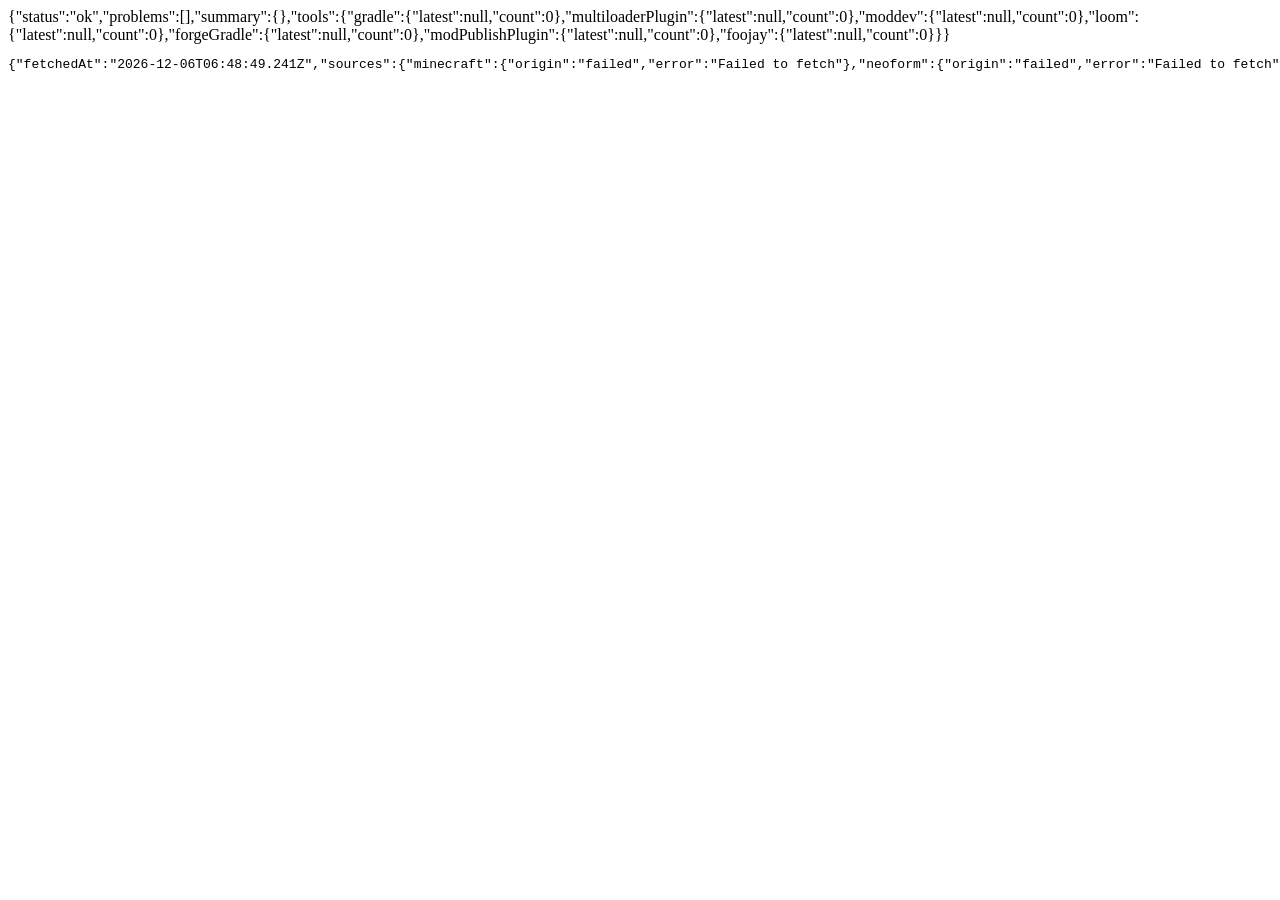
==== scripts/versions-dump.html @ 6daa1adf "Multiloader template generator Static web app that turns the Morthen-Mods Multiloader-Template into " ====
<!DOCTYPE html>
<html lang="en">
<head>
<meta charset="utf-8">
<title>version catalog dump</title>
<script src="../js/versions.js"></script>
</head>
<body>
<!-- Opened headless by scripts/bake-versions.py: fetches the live catalog, resolves Java and
     Mod Menu for every release, and prints the JSON into #out. -->
<div id="status"></div>
<pre id="out"></pre>
<script>
(async function () {
  const statusEl = document.getElementById('status');
  try {
    const data = await VersionCatalog.fetchLive({ timeoutMs: 30000, all: true }); // all: also the sources a browser page cannot reach (bake runs without web security)
    const catalog = new VersionCatalog.Catalog(data);
    const problems = [];
    for (const mc of catalog.minecraftVersions({ snapshots: false })) {
      try { await catalog.javaFor(mc.id); } catch (e) { problems.push(`java ${mc.id}: ${e.message}`); }
      try { await catalog.modMenuFor(mc.id); } catch (e) { problems.push(`modmenu ${mc.id}: ${e.message}`); }
    }
    const summary = {};
    for (const mc of catalog.minecraftVersions({ snapshots: false })) {
      const m = catalog.forMinecraft(mc.id);
      summary[mc.id] = {
        java: data.javaByMinecraft[mc.id] || null,
        neoform: m.neoform[0] || null, neoforge: m.neoforge[0] || null, forge: m.forge[0] || null,
        fabricApi: m.fabricApi[0] || null, fabricLoader: catalog.latestFabricLoader() || null,
        modMenu: ((data.modMenu[mc.id] || [])[0] || {}).version || null,
      };
    }
    const tools = {};
    for (const [k, list] of Object.entries(catalog.tools())) tools[k] = { latest: list[0] || null, count: list.length };
    document.getElementById('out').textContent = JSON.stringify(catalog.data);
    statusEl.textContent = JSON.stringify({ status: 'ok', problems, summary, tools });
  } catch (e) {
    statusEl.textContent = JSON.stringify({ status: 'error', message: String(e && e.message || e) });
  }
})();
</script>
</body>
</html>
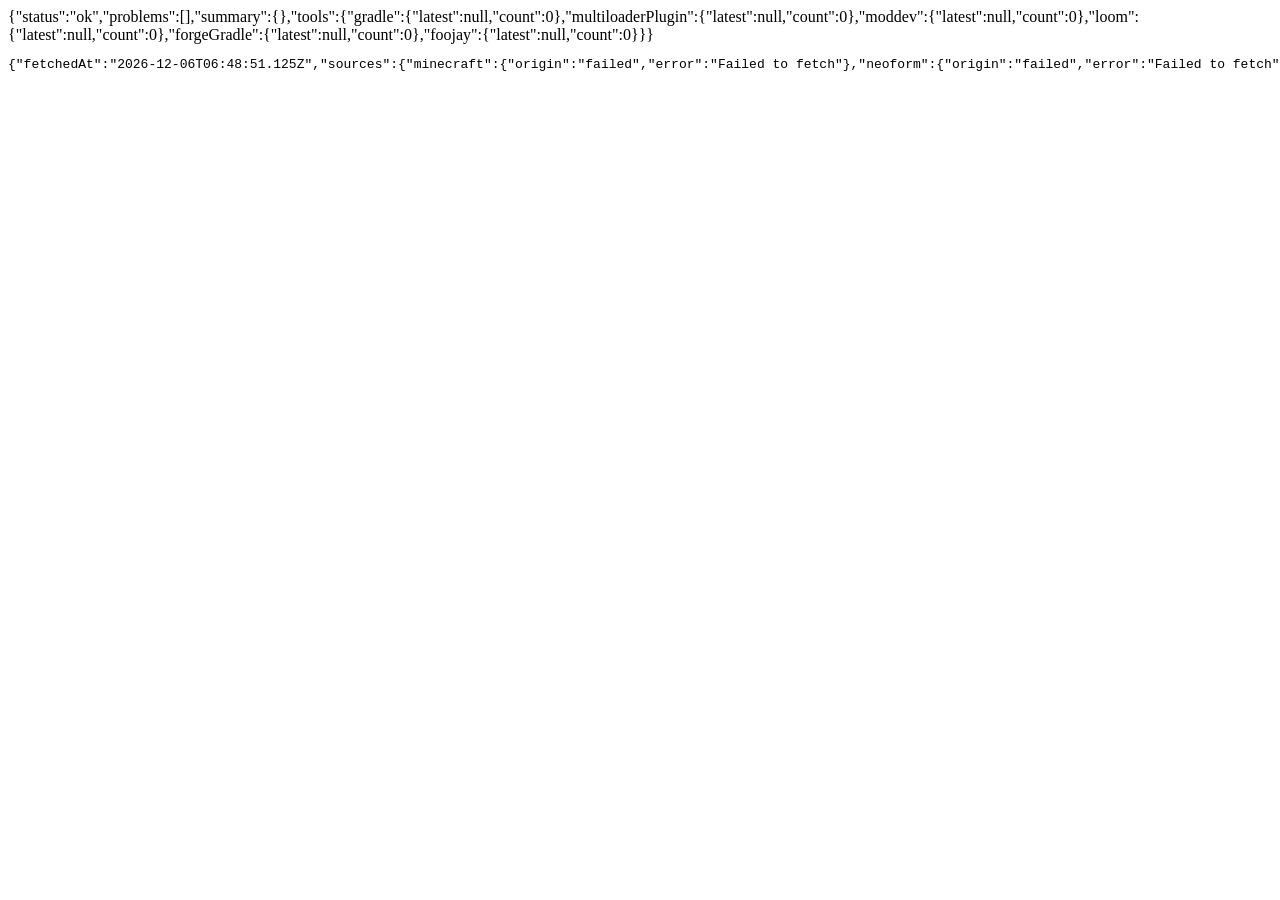
==== commit 4a38e01a: "Let claude update the page" ====
--- a/scripts/versions-dump.html
+++ b/scripts/versions-dump.html
@@ -6,26 +6,24 @@
 <script src="../js/versions.js"></script>
 </head>
 <body>
-<!-- Opened headless by scripts/bake-versions.py: fetches the live catalog, resolves Java and
-     Mod Menu for every release, and prints the JSON into #out. -->
+<!-- Opened headless by scripts/bake-versions.py: fetches the live catalog, resolves Mod Menu
+     for every release, and prints the JSON into #out. -->
 <div id="status"></div>
 <pre id="out"></pre>
 <script>
 (async function () {
   const statusEl = document.getElementById('status');
   try {
-    const data = await VersionCatalog.fetchLive({ timeoutMs: 30000, all: true }); // all: also the sources a browser page cannot reach (bake runs without web security)
+    const data = await VersionCatalog.fetchLive({ timeoutMs: 30000 });
     const catalog = new VersionCatalog.Catalog(data);
     const problems = [];
-    for (const mc of catalog.minecraftVersions({ snapshots: false })) {
-      try { await catalog.javaFor(mc.id); } catch (e) { problems.push(`java ${mc.id}: ${e.message}`); }
+    for (const mc of catalog.minecraftVersions()) {
       try { await catalog.modMenuFor(mc.id); } catch (e) { problems.push(`modmenu ${mc.id}: ${e.message}`); }
     }
     const summary = {};
-    for (const mc of catalog.minecraftVersions({ snapshots: false })) {
+    for (const mc of catalog.minecraftVersions()) {
       const m = catalog.forMinecraft(mc.id);
       summary[mc.id] = {
-        java: data.javaByMinecraft[mc.id] || null,
         neoform: m.neoform[0] || null, neoforge: m.neoforge[0] || null, forge: m.forge[0] || null,
         fabricApi: m.fabricApi[0] || null, fabricLoader: catalog.latestFabricLoader() || null,
         modMenu: ((data.modMenu[mc.id] || [])[0] || {}).version || null,
